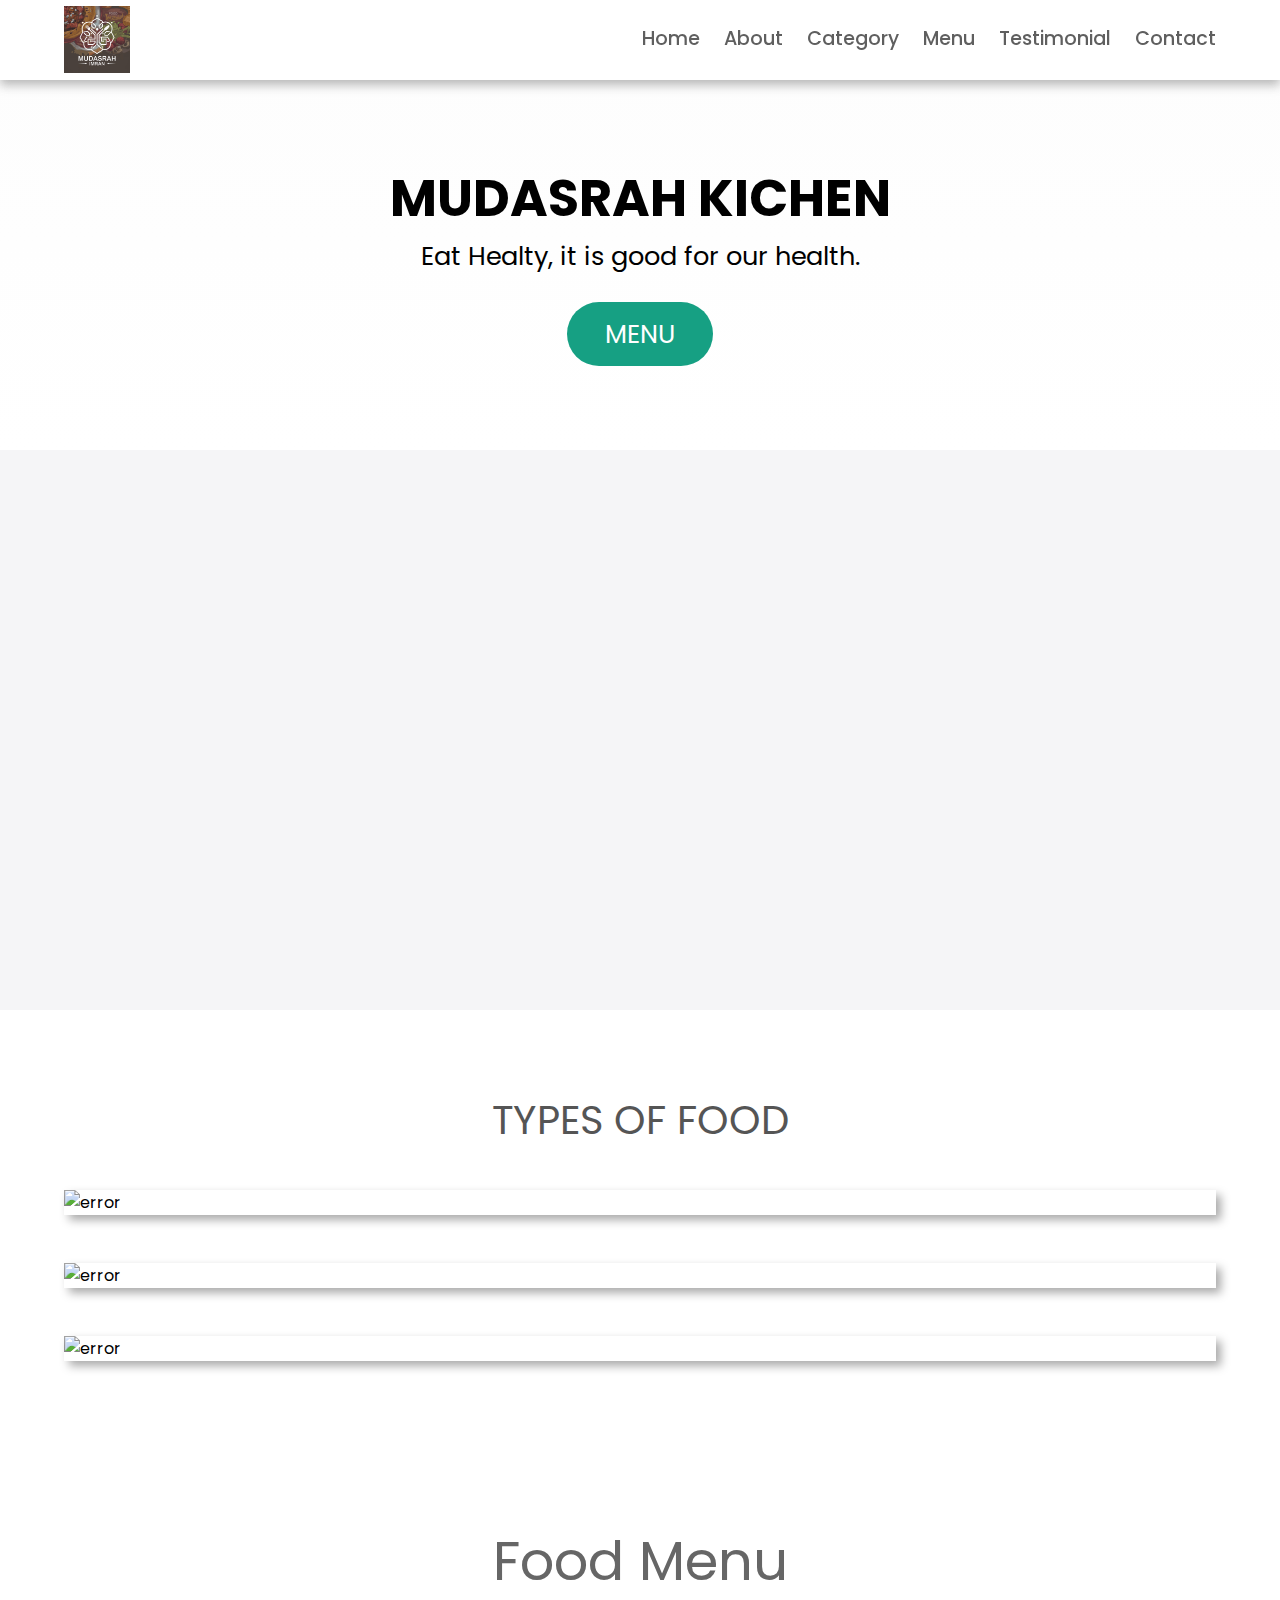
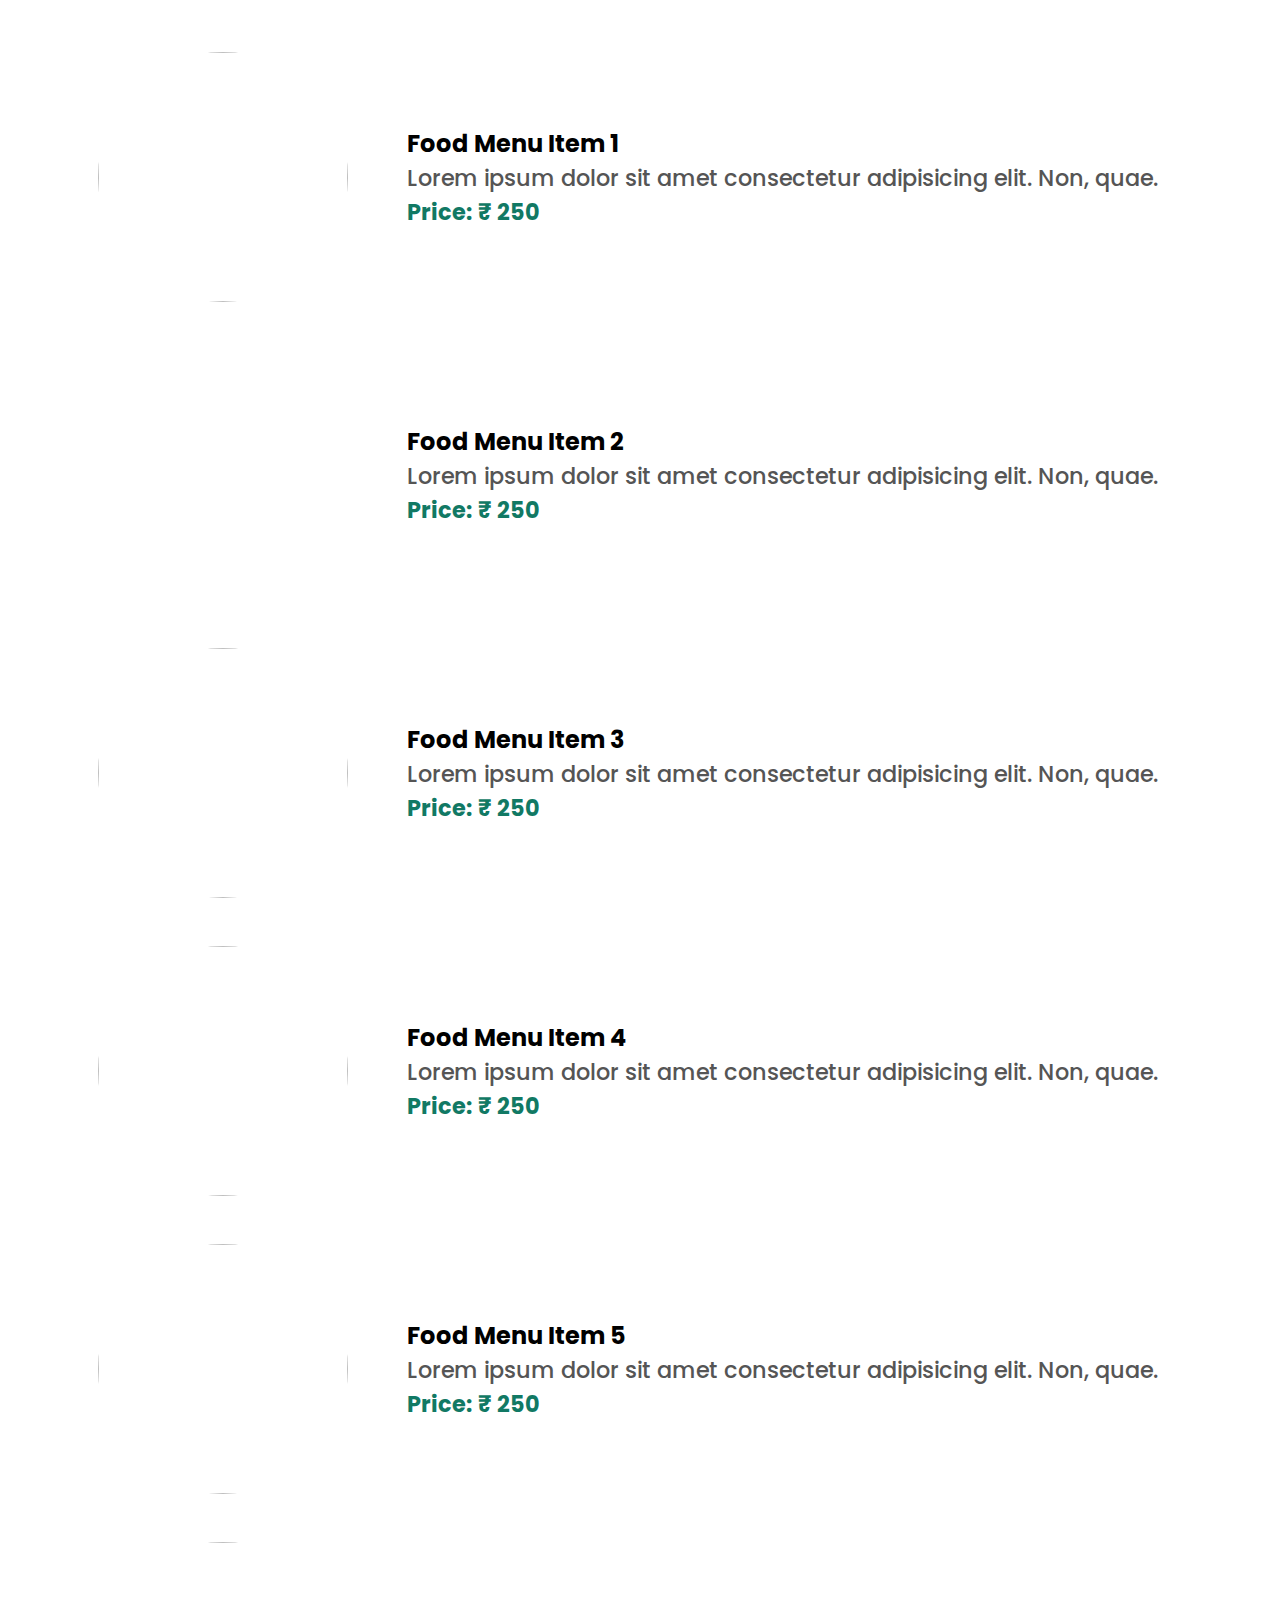
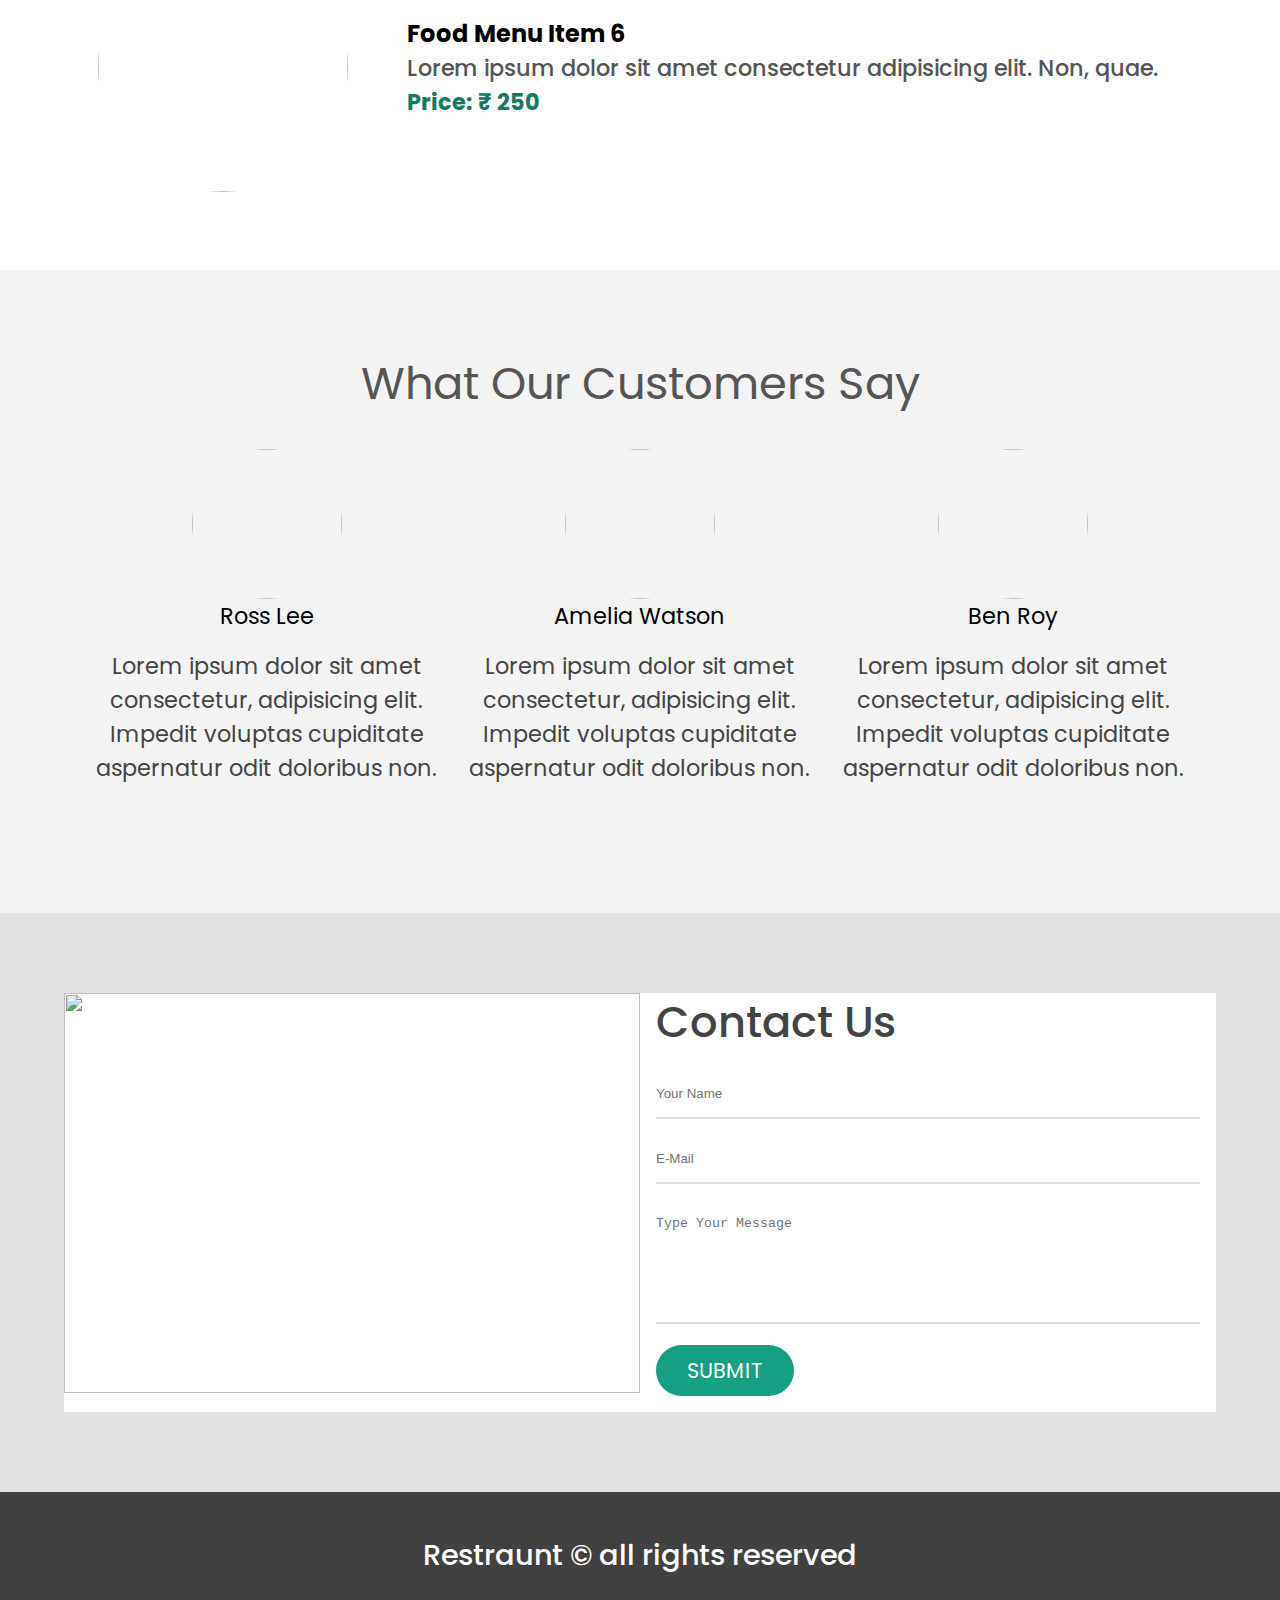
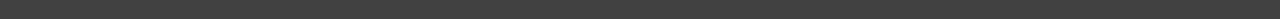
==== index.html @ ebb814aa "add htm css and pictures" ====
<!doctype html>
<html lang="en">
    <head>
      <meta charset="UTF-8" />
      <meta http-equiv="X-UA-Compatible" content="IE=edge" />
      <meta name="viewport" content="width=device-width, initial-scale=1.0" />
      <link rel="stylesheet" href="style2.css">
      <title>Restraunt</title>
      <link
        rel="stylesheet"
        href="https://cdnjs.cloudflare.com/ajax/libs/font-awesome/5.15.3/css/all.min.css"
        integrity="sha512-iBBXm8fW90+nuLcSKlbmrPcLa0OT92xO1BIsZ+ywDWZCvqsWgccV3gFoRBv0z+8dLJgyAHIhR35VZc2oM/gI1w=="
        crossorigin="anonymous"
        referrerpolicy="no-referrer"
      />
      <link rel="stylesheet" href="style.css" />
    </head>
    <body>
      <nav class="navbar">
        <div class="navbar-container container">
            <input type="checkbox" name="" id="">
            <div class="hamburger-lines">
                <span class="line line1"></span>
                <span class="line line2"></span>
                <span class="line line3"></span>
            </div>
            <ul class="menu-items">
                <li><a href="#home">Home</a></li>
                <li><a href="#about">About</a></li>
                <li><a href="#food">Category</a></li>
                <li><a href="#food-menu">Menu</a></li>
                <li><a href="#testimonials">Testimonial</a></li>
                <li><a href="#contact">Contact</a></li>
            </ul>
            <a href=""><img class="logo" src="17372977053981ue1fb26.jpg" alt=""></a>
        </div>
    </nav>
      <section class="showcase-area" id="showcase">
        <div class="showcase-container">
          <h1 class="main-title" id="home">Mudasrah Kichen</h1>
          <p>Eat Healty, it is good for our health.</p>
          <a href="#food-menu" class="btn btn-primary">Menu</a>
        </div>
      </section>
  
      <section id="about">
        <div class="about-wrapper container">
          <div class="about-text">
            <p class="small">About Us</p>
            <h2>We've beem making healthy food last for 10 years</h2>
            <p>
              Lorem, ipsum dolor sit amet consectetur adipisicing elit. Esse ab
              eos omnis, nobis dignissimos perferendis et officia architecto,
              fugiat possimus eaque qui ullam excepturi suscipit aliquid optio,
              maiores praesentium soluta alias asperiores saepe commodi
              consequatur? Perferendis est placeat facere aspernatur!
            </p>
          </div>
          <div class="about-img">
            <img src="https://i.postimg.cc/mgpwzmx9/about-photo.jpg" alt="food" />
          </div>
        </div>
      </section>
      <section id="food">
        <h2>Types of food</h2>
        <div class="food-container container">
          <div class="food-type fruite">
            <div class="img-container">
              <img src="https://i.postimg.cc/yxThVPXk/food1.jpg" alt="error" />
              <div class="img-content">
                <h3>fruite</h3>
                <a
                  href="https://en.wikipedia.org/wiki/Fruit"
                  class="btn btn-primary"
                  target="blank"
                  >learn more</a
                >
              </div>
            </div>
          </div>
          <div class="food-type vegetable">
            <div class="img-container">
              <img src="https://i.postimg.cc/Nffm6Rkk/food2.jpg" alt="error" />
              <div class="img-content">
                <h3>vegetable</h3>
                <a
                  href="https://en.wikipedia.org/wiki/Vegetable"
                  class="btn btn-primary"
                  target="blank"
                  >learn more</a
                >
              </div>
            </div>
          </div>
          <div class="food-type grin">
            <div class="img-container">
              <img src="https://i.postimg.cc/76ZwsPsd/food3.jpg" alt="error" />
              <div class="img-content">
                <h3>grin</h3>
                <a
                  href="https://en.wikipedia.org/wiki/Grain"
                  class="btn btn-primary"
                  target="blank"
                  >learn more</a
                >
              </div>
            </div>
          </div>
        </div>
      </section>
      <section id="food-menu">
        <h2 class="food-menu-heading">Food Menu</h2>
        <div class="food-menu-container container">
          <div class="food-menu-item">
            <div class="food-img">
              <img src="https://i.postimg.cc/wTLMsvSQ/food-menu1.jpg" alt="" />
            </div>
            <div class="food-description">
              <h2 class="food-titile">Food Menu Item 1</h2>
              <p>
                Lorem ipsum dolor sit amet consectetur adipisicing elit. Non,
                quae.
              </p>
              <p class="food-price">Price: &#8377; 250</p>
            </div>
          </div>
  
          <div class="food-menu-item">
            <div class="food-img">
              <img
                src="https://i.postimg.cc/sgzXPzzd/food-menu2.jpg"
                alt="error"
              />
            </div>
            <div class="food-description">
              <h2 class="food-titile">Food Menu Item 2</h2>
              <p>
                Lorem ipsum dolor sit amet consectetur adipisicing elit. Non,
                quae.
              </p>
              <p class="food-price">Price: &#8377; 250</p>
            </div>
          </div>
          <div class="food-menu-item">
            <div class="food-img">
              <img src="https://i.postimg.cc/8zbCtYkF/food-menu3.jpg" alt="" />
            </div>
            <div class="food-description">
              <h2 class="food-titile">Food Menu Item 3</h2>
              <p>
                Lorem ipsum dolor sit amet consectetur adipisicing elit. Non,
                quae.
              </p>
              <p class="food-price">Price: &#8377; 250</p>
            </div>
          </div>
          <div class="food-menu-item">
            <div class="food-img">
              <img src="https://i.postimg.cc/Yq98p5Z7/food-menu4.jpg" alt="" />
            </div>
            <div class="food-description">
              <h2 class="food-titile">Food Menu Item 4</h2>
              <p>
                Lorem ipsum dolor sit amet consectetur adipisicing elit. Non,
                quae.
              </p>
              <p class="food-price">Price: &#8377; 250</p>
            </div>
          </div>
          <div class="food-menu-item">
            <div class="food-img">
              <img src="https://i.postimg.cc/KYnDqxkP/food-menu5.jpg" alt="" />
            </div>
            <div class="food-description">
              <h2 class="food-titile">Food Menu Item 5</h2>
              <p>
                Lorem ipsum dolor sit amet consectetur adipisicing elit. Non,
                quae.
              </p>
              <p class="food-price">Price: &#8377; 250</p>
            </div>
          </div>
          <div class="food-menu-item">
            <div class="food-img">
              <img src="https://i.postimg.cc/Jnxc8xQt/food-menu6.jpg" alt="" />
            </div>
            <div class="food-description">
              <h2 class="food-titile">Food Menu Item 6</h2>
              <p>
                Lorem ipsum dolor sit amet consectetur adipisicing elit. Non,
                quae.
              </p>
              <p class="food-price">Price: &#8377; 250</p>
            </div>
          </div>
        </div>
      </section>
      <section id="testimonials">
        <h2 class="testimonial-title">What Our Customers Say</h2>
        <div class="testimonial-container container">
          <div class="testimonial-box">
            <div class="customer-detail">
              <div class="customer-photo">
                <img src="https://i.postimg.cc/5Nrw360Y/male-photo1.jpg" alt="" />
                <p class="customer-name">Ross Lee</p>
              </div>
            </div>
            <div class="star-rating">
              <span class="fa fa-star checked"></span>
              <span class="fa fa-star checked"></span>
              <span class="fa fa-star checked"></span>
              <span class="fa fa-star checked"></span>
              <span class="fa fa-star checked"></span>
            </div>
            <p class="testimonial-text">
              Lorem ipsum dolor sit amet consectetur, adipisicing elit. Impedit
              voluptas cupiditate aspernatur odit doloribus non.
            </p>
           
          </div>
          <div class="testimonial-box">
            <div class="customer-detail">
              <div class="customer-photo">
                <img
                  src="https://i.postimg.cc/sxd2xCD2/female-photo1.jpg"
                  alt=""
                />
                <p class="customer-name">Amelia Watson</p>
              </div>
            </div>
            <div class="star-rating">
              <span class="fa fa-star checked"></span>
              <span class="fa fa-star checked"></span>
              <span class="fa fa-star checked"></span>
              <span class="fa fa-star checked"></span>
              <span class="fa fa-star checked"></span>
            </div>
            <p class="testimonial-text">
              Lorem ipsum dolor sit amet consectetur, adipisicing elit. Impedit
              voluptas cupiditate aspernatur odit doloribus non.
            </p>
           
          </div>
          <div class="testimonial-box">
            <div class="customer-detail">
              <div class="customer-photo">
                <img src="https://i.postimg.cc/fy90qvkV/male-photo3.jpg" alt="" />
                <p class="customer-name">Ben Roy</p>
              </div>
            </div>
            <div class="star-rating">
              <span class="fa fa-star checked"></span>
              <span class="fa fa-star checked"></span>
              <span class="fa fa-star checked"></span>
              <span class="fa fa-star checked"></span>
              <span class="fa fa-star checked"></span>
            </div>
            <p class="testimonial-text">
              Lorem ipsum dolor sit amet consectetur, adipisicing elit. Impedit
              voluptas cupiditate aspernatur odit doloribus non.
            </p>
           
          </div>
        </div>
      </section>
      <section id="contact">
        <div class="contact-container container">
          <div class="contact-img">
            <img src="https://i.postimg.cc/1XvYM67V/restraunt2.jpg" alt="" />
          </div>
  
          <div class="form-container">
            <h2>Contact Us</h2>
            <input type="text" placeholder="Your Name" />
            <input type="email" placeholder="E-Mail" />
            <textarea
              cols="30"
              rows="6"
              placeholder="Type Your Message"
            ></textarea>
            <a href="#" class="btn btn-primary">Submit</a>
          </div>
        </div>
      </section>
      <footer id="footer">
        <h2>Restraunt &copy; all rights reserved</h2>
      </footer>
    </body>
    <!-- 
      .................../ JS Code for smooth scrolling /...................... -->
  
    <script src="https://ajax.googleapis.com/ajax/libs/jquery/3.3.1/jquery.min.js"></script>
    <script>
      $(document).ready(function () {
        // Add smooth scrolling to all links
        $("a").on("click", function (event) {
          // Make sure this.hash has a value before overriding default behavior
          if (this.hash !== "") {
            // Prevent default anchor click behavior
            event.preventDefault();
  
            // Store hash
            var hash = this.hash;
  
            // Using jQuery's animate() method to add smooth page scroll
            // The optional number (800) specifies the number of milliseconds it takes to scroll to the specified area
            $("html, body").animate(
              {
                scrollTop: $(hash).offset().top,
              },
              800,
              function () {
                // Add hash (#) to URL when done scrolling (default click behavior)
                window.location.hash = hash;
              }
            );
          } // End if
        });
      });
    </script>




  <script src="https://cdn.jsdelivr.net/npm/bootstrap@5.0.2/dist/js/bootstrap.bundle.min.js"
    integrity="sha384-MrcW6ZMFYlzcLA8Nl+NtUVF0sA7MsXsP1UyJoMp4YLEuNSfAP+JcXn/tWtIaxVXM"
    crossorigin="anonymous"></script>

  <!-- Option 2: Separate Popper and Bootstrap JS -->

  <script src="https://cdn.jsdelivr.net/npm/@popperjs/core@2.9.2/dist/umd/popper.min.js"
    integrity="sha384-IQsoLXl5PILFhosVNubq5LC7Qb9DXgDA9i+tQ8Zj3iwWAwPtgFTxbJ8NT4GN1R8p"
    crossorigin="anonymous"></script>
  <script src="https://cdn.jsdelivr.net/npm/bootstrap@5.0.2/dist/js/bootstrap.min.js"
    integrity="sha384-cVKIPhGWiC2Al4u+LWgxfKTRIcfu0JTxR+EQDz/bgldoEyl4H0zUF0QKbrJ0EcQF"
    crossorigin="anonymous"></script>


</body>

</html>
---- style.css ----
@import url("https://fonts.googleapis.com/css2?family=Poppins:ital,wght@0,300;0,400;0,500;0,600;0,700;0,800;0,900;1,200;1,300;1,400;1,500;1,600;1,700;1,800;1,900&display=swap");

*,
*::after,
*::before {
  box-sizing: border-box;
  padding: 0;
  margin: 0;
}

.html {
  font-size: 62.5%;
}

body {
  font-family: "Poppins", sans-serif;
}

/* ///////////..utility classes../////////// */

.container {
  max-width: 1200px;
  width: 90%;
  margin: auto;
}

.btn {
  display: inline-block;
  padding: 0.5em 1.5em;
  text-decoration: none;
  border-radius: 50px;
  cursor: pointer;
  outline: none;
  margin-top: 1em;
  text-transform: uppercase;
  font-weight: small;
}

.btn-primary {
  color: #fff;
  background: #16a083;
}

.btn-primary:hover {
  background: #117964;
  transition: background 0.3s ease-in-out;
}

/* ............/navbar/............ *

/* desktop mode............/// */
.navbar input[type="checkbox"],
.navbar .hamburger-lines {
  display: none;
}

.navbar {
  box-shadow: 0px 5px 10px 0px #aaa;
  position: fixed;
  width: 100%;
  background: #fff;
  color: #000;
  opacity: 0.85;
  height: 80px;
  z-index: 12;
}

.navbar-container {
  display: flex;
  justify-content: space-between;
  height: 64px;
  align-items: center;
}

.menu-items {
  order: 2;
  padding-top: 20px;
  display: flex;
}

.menu-items li {
  list-style: none;
  margin-left: 1.5rem;
  margin-bottom: 0.5rem;
  font-size: 1.2rem;
}

.menu-items a {
  text-decoration: none;
  color: #444;
  font-weight: 500;
  transition: color 0.3s ease-in-out;
}

.menu-items a:hover {
  color: #117964;
  transition: color 0.3s ease-in-out;
}

.logo {
  order: 1;
  font-size: 2.3rem;
  margin-bottom: 0.5rem;
  width: 12%;
    padding-top: 30px;
}

/* ............//// Showcase styling ////......... */

.showcase-area {
  height: 50vh;
  background: linear-gradient(
      rgba(240, 240, 240, 0.144),
      rgba(255, 255, 255, 0.336)
    ),
    url("https://i.postimg.cc/wT3TQS3V/header-image2.jpg");
  background-size: cover;
  background-position: center;
  background-repeat: no-repeat;
}

.showcase-container {
  display: flex;
  flex-direction: column;
  align-items: center;
  justify-content: center;
  height: 100%;
  font-size: 1.6rem;
}

.main-title {
  text-transform: uppercase;
  margin-top: 1.5em;
}

/* ......//about us//...... */

#about {
  padding: 50px 0;
  background: #f5f5f7;
}

.about-wrapper {
  display: flex;
  flex-wrap: wrap;
}

#about h2 {
  font-size: 2.3rem;
}

#about p {
  font-size: 1.2rem;
  color: #555;
}

#about .small {
  font-size: 1.2rem;
  color: #666;
  font-weight: 600;
}

.about-img {
  flex: 1 1 400px;
  padding: 30px;
  transform: translateX(150%);
  animation: about-img-animation 1s ease-in-out forwards;
}

@keyframes about-img-animation {
  100% {
    transform: translate(0);
  }
}

.about-text {
  flex: 1 1 400px;
  padding: 30px;
  margin: auto;
  transform: translate(-150%);
  animation: about-text-animation 1s ease-in-out forwards;
}

@keyframes about-text-animation {
  100% {
    transform: translate(0);
  }
}

.about-img img {
  display: block;
  height: 400px;
  max-width: 100%;
  margin: auto;
  object-fit: cover;
  object-position: right;
}

/* ..........////Food category///........... */

#food {
  padding: 5rem 0 10rem 0;
}

#food h2 {
  text-align: center;
  font-size: 2.5rem;
  font-weight: 400;
  margin-bottom: 40px;
  text-transform: uppercase;
  color: #555;
}

.food-container {
  display: flex;
  justify-content: space-between;
}

.food-container img {
  display: block;
  width: 100%;
  margin: auto;
  max-height: 300px;
  object-fit: cover;
  object-position: center;
}

.img-container {
  margin: 0 1rem;
  position: relative;
}

.img-content {
  position: absolute;
  top: 70%;
  left: 50%;
  transform: translate(-50%, -50%);
  opacity: 0;
  z-index: 2;
  text-align: center;
  transition: all 0.3s ease-in-out 0.1s;
}

.img-content h3 {
  color: #fff;
  font-size: 2.2rem;
}

.img-content a {
  font-size: 1.2rem;
}

.img-container::after {
  content: "";
  display: block;
  position: absolute;
  top: 0;
  left: 0;
  width: 100%;
  height: 100%;
  background: rgba(0, 0, 0, 0.871);
  opacity: 0;
  z-index: 1;

  transform: scaleY(0);
  transform-origin: 100% 100%;
  transition: all 0.3s ease-in-out;
}

.img-container:hover::after {
  opacity: 1;
  transform: scaleY(1);
}

.img-container:hover .img-content {
  opacity: 1;
  top: 40%;
}

/* .........../Food Menu/............ */

.food-menu-heading {
  text-align: center;
  font-size: 3.4rem;
  font-weight: 400;
  color: #666;
}

.food-menu-container {
  display: flex;
  flex-wrap: wrap;
  padding: 50px 0px 30px 0px;
}

.food-menu-container img {
  display: block;
  width: 250px;
  height: 250px;
  border-radius: 50%;
  object-fit: cover;
  object-position: center;
}

.food-menu-item {
  display: flex;
  flex: 1 1 600px;
  justify-content: space-evenly;
  margin-bottom: 3rem;
}

.food-description {
  margin: auto 1.5rem;
}

.font-title {
  font-size: 1.8rem;
  font-weight: 400;
  color: #444;
}

.food-description p {
  font-size: 1.4rem;
  color: #555;
  font-weight: 500;
}

.food-description .food-price {
  color: #117964;
  font-weight: 700;
}

/* ........./ Testimonial /.......... */

#testimonials {
  padding: 5rem 0;
  background: rgba(243, 243, 243);
}

.testimonial-title {
  text-align: center;
  font-size: 2.8rem;
  font-weight: 400;
  color: #555;
}

.testimonial-container {
  display: flex;
  justify-content: space-between;
  font-size: 1.4rem;
  padding: 1rem;
}

.testimonial-box .checked {
  color: #ff9529;
}

.testimonial-box .testimonial-text {
  margin: 1rem 0;
  color: #444;
}

.testimonial-box {
  text-align: center;
  padding: 1rem;
}

.customer-photo img {
  display: block;
  width: 150px;
  height: 150px;
  object-fit: cover;
  object-position: center;
  border-radius: 50%;
  margin: auto;
}

/* ........ Contact Us........... */

#contact {
  padding: 5rem 0;
  background: rgb(226, 226, 226);
}

.contact-container {
  display: flex;
  background: #fff;
}

.contact-img {
  width: 50%;
}

.contact-img img {
  display: block;
  height: 400px;
  width: 100%;
  object-position: center;
  object-fit: cover;
}

.form-container {
  padding: 1rem;
  width: 50%;
  margin: auto;
}

.form-container input {
  display: block;
  width: 100%;
  border: none;
  border-bottom: 2px solid #ddd;
  padding: 1rem 0;
  box-shadow: none;
  outline: none;
  margin-bottom: 1rem;
  color: #444;
  font-weight: 500;
}

.form-container textarea {
  display: block;
  width: 100%;
  border: none;
  border-bottom: 2px solid #ddd;
  color: #444;
  outline: none;
  padding: 1rem 0;
  resize: none;
}

.form-container h2 {
  font-size: 2.7rem;
  font-weight: 500;
  color: #444;
  margin-bottom: 1rem;
  margin-top: -1.2rem;
}

.form-container a {
  font-size: 1.3rem;
}

#footer h2 {
  text-align: center;
  font-size: 1.8rem;
  padding: 2.6rem;
  font-weight: 500;
  color: #fff;
  background: rgb(65, 65, 65);
}

/* ......../ media query /.......... */

@media (max-width: 768px) {
  .navbar {
    opacity: 0.95;
  }

  .navbar-container input[type="checkbox"],
  .navbar-container .hamburger-lines {
    display: block;
  }

  .navbar-container {
    display: block;
    position: relative;
    height: 64px;
  }

  .navbar-container input[type="checkbox"] {
    position: absolute;
    display: block;
    height: 32px;
    width: 30px;
    top: 20px;
    left: 20px;
    z-index: 5;
    opacity: 0;
  }

  .navbar-container .hamburger-lines {
    display: block;
    height: 23px;
    width: 35px;
    position: absolute;
    top: 28px;
    left: 20px;
    z-index: 2;
    display: flex;
    flex-direction: column;
    justify-content: space-between;
  }

  .navbar-container .hamburger-lines .line {
    display: block;
    height: 4px;
    width: 100%;
    border-radius: 10px;
    background: #333;
  }

  .navbar-container .hamburger-lines .line1 {
    transform-origin: 0% 0%;
    transition: transform 0.4s ease-in-out;
  }

  .navbar-container .hamburger-lines .line2 {
    transition: transform 0.2s ease-in-out;
  }

  .navbar-container .hamburger-lines .line3 {
    transform-origin: 0% 100%;
    transition: transform 0.4s ease-in-out;
  }

  .navbar .menu-items {
    padding-top:100px;
    padding-right: 56px;
    background: #fff;
    height: 100vh;
    max-width: 300px;
    transform: translate(-150%);
    display: flex;
    flex-direction: column;
    margin-left: -40px;
    padding-left: 50px;
    transition: transform 0.5s ease-in-out;
    box-shadow: 5px 0px 10px 0px #aaa;
  }

  .navbar .menu-items li {
    margin-bottom: 1.5rem;
    font-size: 1.3rem;
    font-weight: 500;
  }

  .logo {
    position: absolute;
    top: -27px;
    right: 15px;
    font-size: 2rem;
    width: 100%;
    max-width: 70px;
}
  }

  .navbar-container input[type="checkbox"]:checked ~ .menu-items {
    transform: translateX(0);
  }

  .navbar-container input[type="checkbox"]:checked ~ .hamburger-lines .line1 {
    transform: rotate(35deg);
  }

  .navbar-container input[type="checkbox"]:checked ~ .hamburger-lines .line2 {
    transform: scaleY(0);
  }

  .navbar-container input[type="checkbox"]:checked ~ .hamburger-lines .line3 {
    transform: rotate(-35deg);
  }

  /* ......./ food /......... */

  .food-container {
    flex-direction: column;
    align-items: stretch;
  }

  .food-type:not(:last-child) {
    margin-bottom: 3rem;
  }

  .food-type {
    box-shadow: 5px 5px 10px 0 #aaa;
  }

  .img-container {
    margin: 0;
  }

@media (max-width: 500px) {
  html {
    font-size: 65%;
  }

  .navbar .menu-items li{
      font-size: 1.6rem;
  }

  .testimonial-container {
    flex-direction: column;
    text-align: center;
  }

  .food-menu-container img {
    margin: auto;
  }

  .food-menu-item {
    flex-direction: column;
    text-align: center;
  }

  .form-container {
    width: 90%;
  }

  .contact-container {
    display: flex;
    flex-direction: column;
  }

  .contact-img {
    width: 90%;
    margin: 3rem auto;
  }

  .logo {
    position: absolute;
    top: -24px;
    right: 15px;
    font-size: 3rem;
    width: 100%;
    max-width: 64px;
  }

  .navbar .menu-items li {
    margin-bottom: 2.5rem;
    font-size: 1.8rem;
    font-weight: 500;
  }
}

@media (min-width: 769px) and (max-width: 1200px) {
  .img-container h3 {
    font-size: 1.5rem;
  }

  .img-container .btn {
    font-size: 0.7rem;
  }
}

@media (orientation: landscape) and (max-height: 500px) {
  .showcase-area {
    height: 50vmax;
  }
}
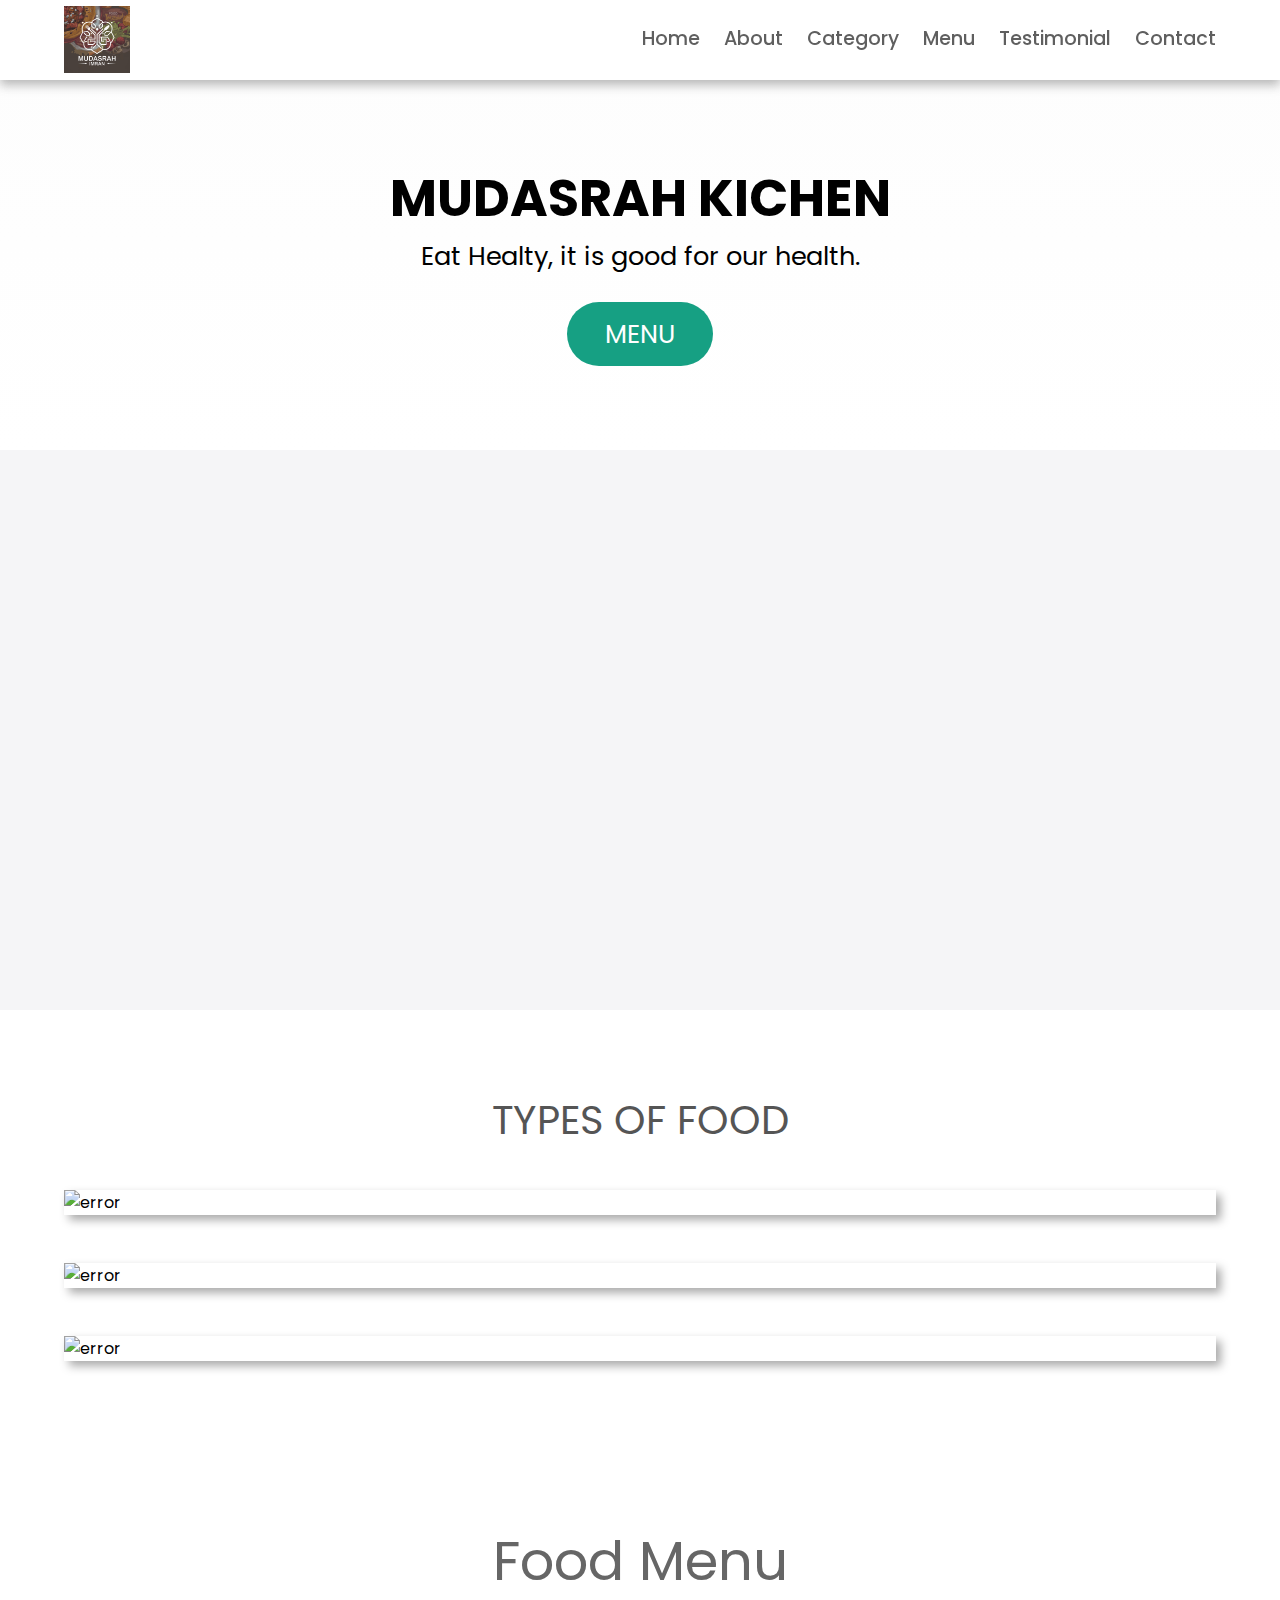
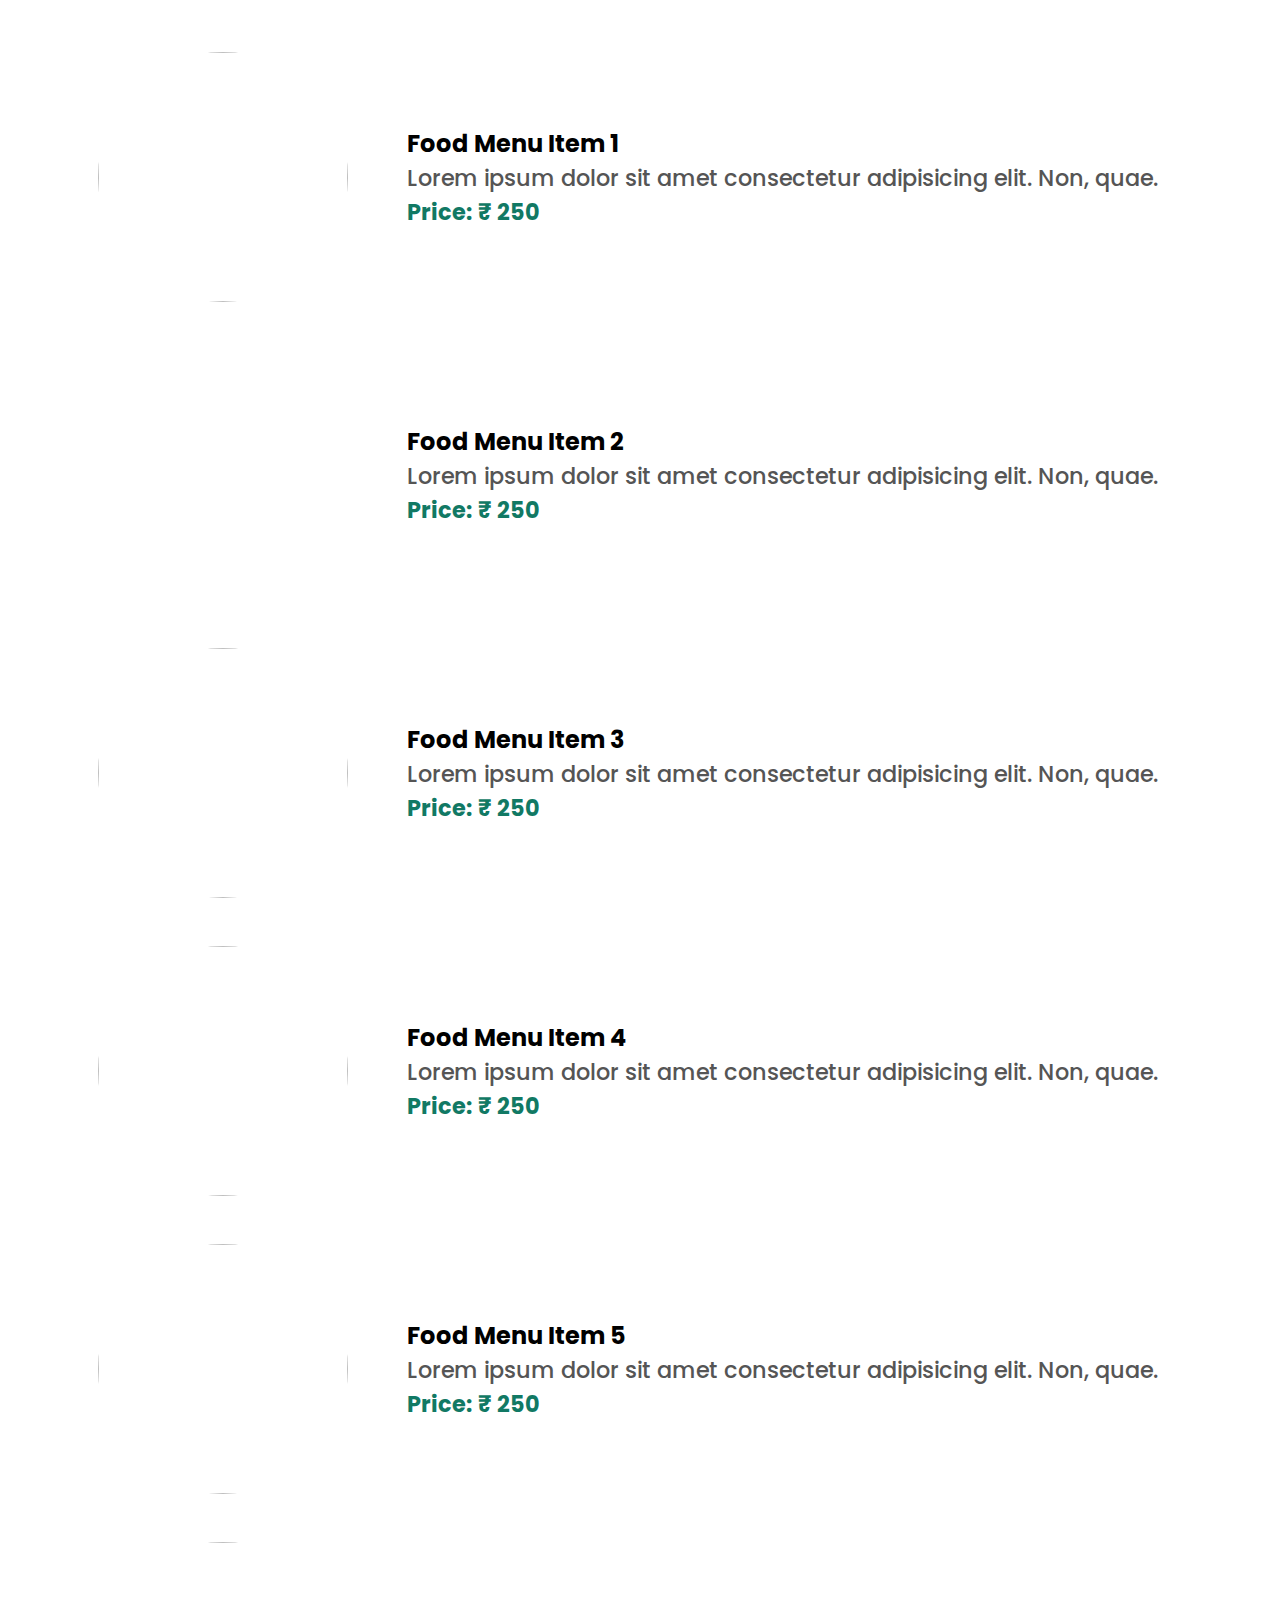
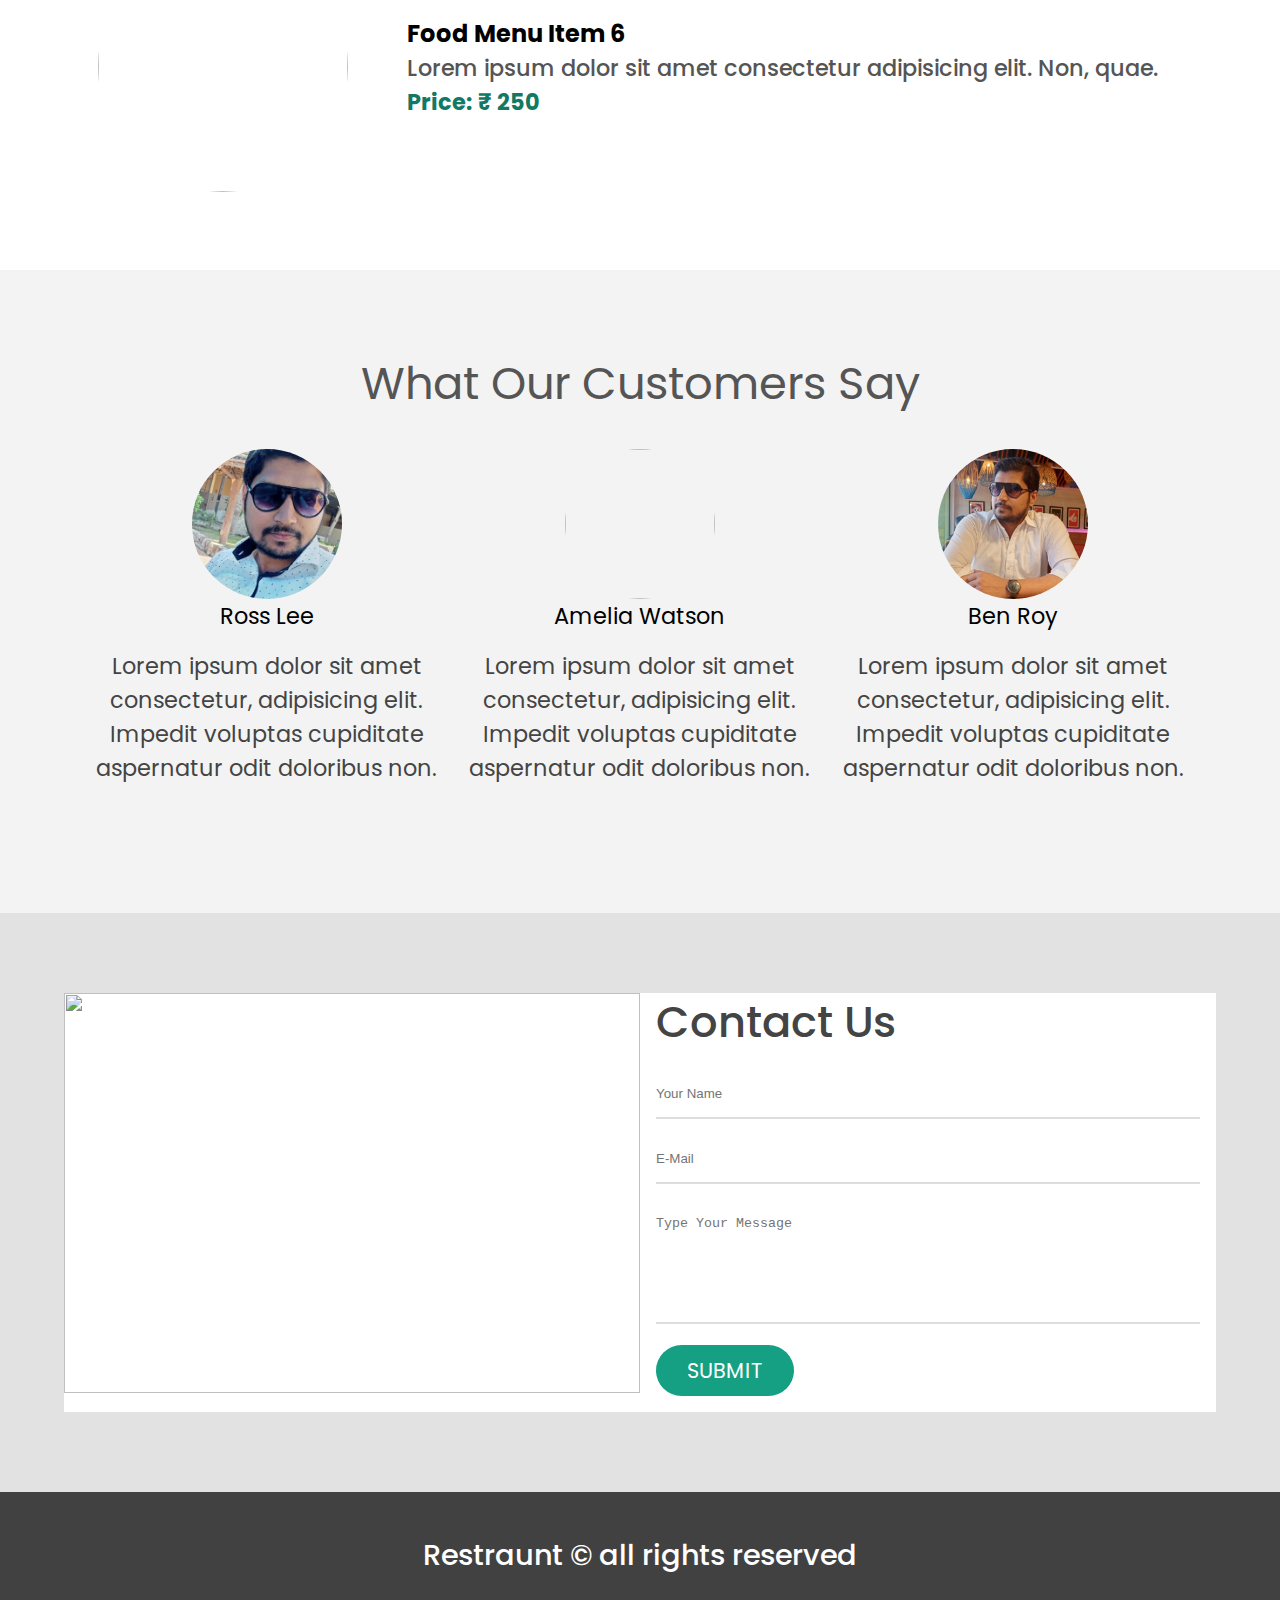
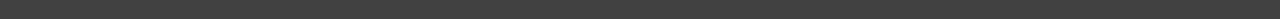
==== commit 7abb3675: "add images changes image and others" ====
--- a/index.html
+++ b/index.html
@@ -57,7 +57,7 @@
             </p>
           </div>
           <div class="about-img">
-            <img src="https://i.postimg.cc/mgpwzmx9/about-photo.jpg" alt="food" />
+            <img src="https://img.freepik.com/free-photo/top-view-freshdelicious-strawberries-yellow-bowl-with-strawberries-isolated-grey-wooden-background-with-copy-space_141793-25420.jpg?t=st=1737299103~exp=1737302703~hmac=cf71f4f77679b5fe36640c7937d1a65995102dbead29751079e07639fed611b6&w=1380" alt="food" />
           </div>
         </div>
       </section>
@@ -66,11 +66,11 @@
         <div class="food-container container">
           <div class="food-type fruite">
             <div class="img-container">
-              <img src="https://i.postimg.cc/yxThVPXk/food1.jpg" alt="error" />
+              <img src="https://img.freepik.com/free-photo/fruit-berry-mix-wooden-containers-blue-space_114579-12339.jpg?t=st=1737299333~exp=1737302933~hmac=692ce30f3243f8973666b324207047d16ca1e497546a44a8dd7383f8a47525bf&w=1380" alt="error" />
               <div class="img-content">
                 <h3>fruite</h3>
                 <a
-                  href="https://en.wikipedia.org/wiki/Fruit"
+                  href="https://img.freepik.com/free-photo/top-view-fruits-as-half-cut-pear-plum-apricot-with-knife-bowl-cherry-cutting-board-pattern-pear-plum-apricot-white-background_141793-27960.jpg?t=st=1737299450~exp=1737303050~hmac=310fb24399142370680a39fb92a18d3eefa9b9c30c8f135828628bd049d491fc&w=1380"
                   class="btn btn-primary"
                   target="blank"
                   >learn more</a
@@ -80,7 +80,7 @@
           </div>
           <div class="food-type vegetable">
             <div class="img-container">
-              <img src="https://i.postimg.cc/Nffm6Rkk/food2.jpg" alt="error" />
+              <img src="https://img.freepik.com/free-photo/top-view-fresh-fruits-composition-bananas-dogwoods-grapes-light-white-surface-fruit-berry-freshness-vitamine_140725-74707.jpg?t=st=1737299543~exp=1737303143~hmac=937d50ccb6e20312fde992404bf4d45dc36d7543617e51857e0443c5f19a2689&w=1380" alt="error" />
               <div class="img-content">
                 <h3>vegetable</h3>
                 <a
@@ -94,7 +94,7 @@
           </div>
           <div class="food-type grin">
             <div class="img-container">
-              <img src="https://i.postimg.cc/76ZwsPsd/food3.jpg" alt="error" />
+              <img src="https://img.freepik.com/free-photo/assorted-nuts-dried-fruits-with-pecan-pistachios-almond-peanut-cashew-pine-nuts-top-view_176474-1977.jpg?t=st=1737299612~exp=1737303212~hmac=5d1bfbde18e7cc8da8a1afd9cda4ede77befa18e051b76c6d4794e4decb387f5&w=1380" alt="error" />
               <div class="img-content">
                 <h3>grin</h3>
                 <a
@@ -113,7 +113,7 @@
         <div class="food-menu-container container">
           <div class="food-menu-item">
             <div class="food-img">
-              <img src="https://i.postimg.cc/wTLMsvSQ/food-menu1.jpg" alt="" />
+              <img src="https://img.freepik.com/free-photo/close-up-sauteed-vegetables-with-colourful-bell-peppers-chicken-herbs_141793-2054.jpg?t=st=1737299785~exp=1737303385~hmac=a60af52ae59855e76dce6b3203f54f4654aa8757572593cf11c7877f4f58eee1&w=740" alt="" />
             </div>
             <div class="food-description">
               <h2 class="food-titile">Food Menu Item 1</h2>
@@ -128,7 +128,7 @@
           <div class="food-menu-item">
             <div class="food-img">
               <img
-                src="https://i.postimg.cc/sgzXPzzd/food-menu2.jpg"
+                src="https://img.freepik.com/free-photo/top-view-chicken-soup-with-ingredients_140725-149720.jpg?t=st=1737300632~exp=1737304232~hmac=13e94d9a0408b451b8c520be36f32950f313ee832fa2d0f25e0923584dd55503&w=1380"
                 alt="error"
               />
             </div>
@@ -143,7 +143,7 @@
           </div>
           <div class="food-menu-item">
             <div class="food-img">
-              <img src="https://i.postimg.cc/8zbCtYkF/food-menu3.jpg" alt="" />
+              <img src="https://img.freepik.com/free-photo/georgian-peas-soup-table_140725-9218.jpg?t=st=1737299858~exp=1737303458~hmac=688d60fc52e469ddf959d257290000f5f3a0eb5658011feb8c8cd6ffe65e3ace&w=740" alt="" />
             </div>
             <div class="food-description">
               <h2 class="food-titile">Food Menu Item 3</h2>
@@ -156,7 +156,7 @@
           </div>
           <div class="food-menu-item">
             <div class="food-img">
-              <img src="https://i.postimg.cc/Yq98p5Z7/food-menu4.jpg" alt="" />
+              <img src="https://img.freepik.com/free-photo/fried-meat-with-vegetables-top-view_140725-9121.jpg?t=st=1737299897~exp=1737303497~hmac=e7ac61fe45bf2b32c8714eaff8f8c5ae2ac36c4ed5461616d7dd568019cbb747&w=1380" alt="" />
             </div>
             <div class="food-description">
               <h2 class="food-titile">Food Menu Item 4</h2>
@@ -182,7 +182,7 @@
           </div>
           <div class="food-menu-item">
             <div class="food-img">
-              <img src="https://i.postimg.cc/Jnxc8xQt/food-menu6.jpg" alt="" />
+              <img src="https://img.freepik.com/free-photo/bottom-view-roasted-eggplant-salad-bowl-different-spices-small-bowls-spoon-dark-table-free-space_140725-130866.jpg?t=st=1737299921~exp=1737303521~hmac=f10206f925e05574dcd110c326218f04bfea84c2361bcfdfc5b887c4a2d7f0e2&w=1380" alt="" />
             </div>
             <div class="food-description">
               <h2 class="food-titile">Food Menu Item 6</h2>
@@ -201,7 +201,7 @@
           <div class="testimonial-box">
             <div class="customer-detail">
               <div class="customer-photo">
-                <img src="https://i.postimg.cc/5Nrw360Y/male-photo1.jpg" alt="" />
+                <img src="foodWebsite/WhatsApp Image 2025-01-19 at 7.20.34 AM (1).jpeg" alt="" />
                 <p class="customer-name">Ross Lee</p>
               </div>
             </div>
@@ -244,7 +244,7 @@
           <div class="testimonial-box">
             <div class="customer-detail">
               <div class="customer-photo">
-                <img src="https://i.postimg.cc/fy90qvkV/male-photo3.jpg" alt="" />
+                <img src="./foodWebsite/WhatsApp Image 2025-01-19 at 7.20.34 AM.jpeg" alt="" />
                 <p class="customer-name">Ben Roy</p>
               </div>
             </div>
@@ -266,7 +266,7 @@
       <section id="contact">
         <div class="contact-container container">
           <div class="contact-img">
-            <img src="https://i.postimg.cc/1XvYM67V/restraunt2.jpg" alt="" />
+            <img src="https://img.freepik.com/free-photo/expressive-young-girl-posing-studio_176474-75896.jpg?t=st=1737300529~exp=1737304129~hmac=19caf0b3291bc7adbbd0c2d1c868532f66819dc8e911e1d2c23b1b113b20e8c4&w=1380" alt="" />
           </div>
   
           <div class="form-container">
